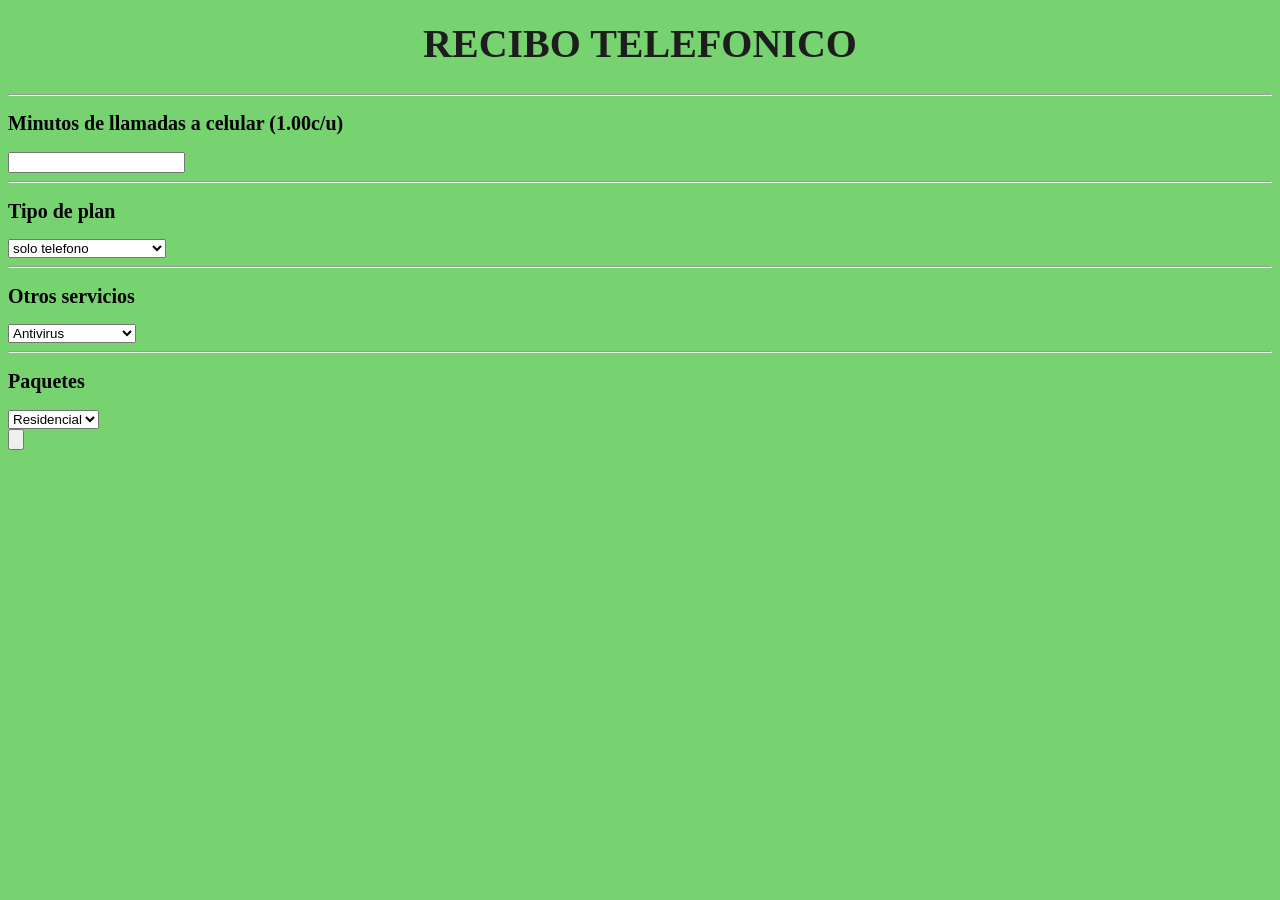
==== index.html @ a249d891 "Create index.html" ====
<!DOCTYPE html>
<html lang="en">
<head>
    <meta charset="UTF-8">
    <meta name="viewport" content="width=device-width, initial-scale=1.0">
    <title>Recibo telefonico</title>


    <style>

        body{
            font-family: 'Times New Roman', Times, serif;
            background-color: rgb(119, 210, 112);
        }

        h2{
            color: black;
            font-size: 20px;
        }

        h1{
            text-align: center;
            font-size: 40px;
            color: rgb(29, 29, 29);
            margin-top: 20px;
        }

        .contenedor{
            
            border-color: black;
            padding: 10px;
            margin: 10px;
            color: black;
            margin-left: 40px;
            font-size: 200px;


        }


    </style>
</head>
<body>
    <h1>RECIBO TELEFONICO</h1>

    <div id=".contenedor">

        <hr>
        <h2>Minutos de llamadas a celular (1.00c/u)</h2>
        <input type="number" required>

        <hr>
    </div>

    <div id=".tipodeplan">
        <h2>Tipo de plan</h2>
        <select name="Lista" id="Lista">
            <option value="">solo telefono</option>
            <option value="">Telefono + internet</option>
            <option value="">Telefono + internet + tv</option>
        </select>

        <hr>
    </div>

    <div>
        <h2>Otros servicios</h2>
        <select name="" id="">
            <option value="">Antivirus</option>
            <option value="">Servicios de nube</option>
            <option value="">servicios web</option>

        </select>

        <hr>

    </div>

    <div>
        <h2>Paquetes
        </h2>

        <select name="" id="">
            <option value="">Residencial</option>
            <option value="">Estandar</option>
            <option value="">Privado</option>

        </select>
    </div>

    <div>
        <input type="button" name="calcular Recibo" id="calcular">
    </div>


</body>
</html>
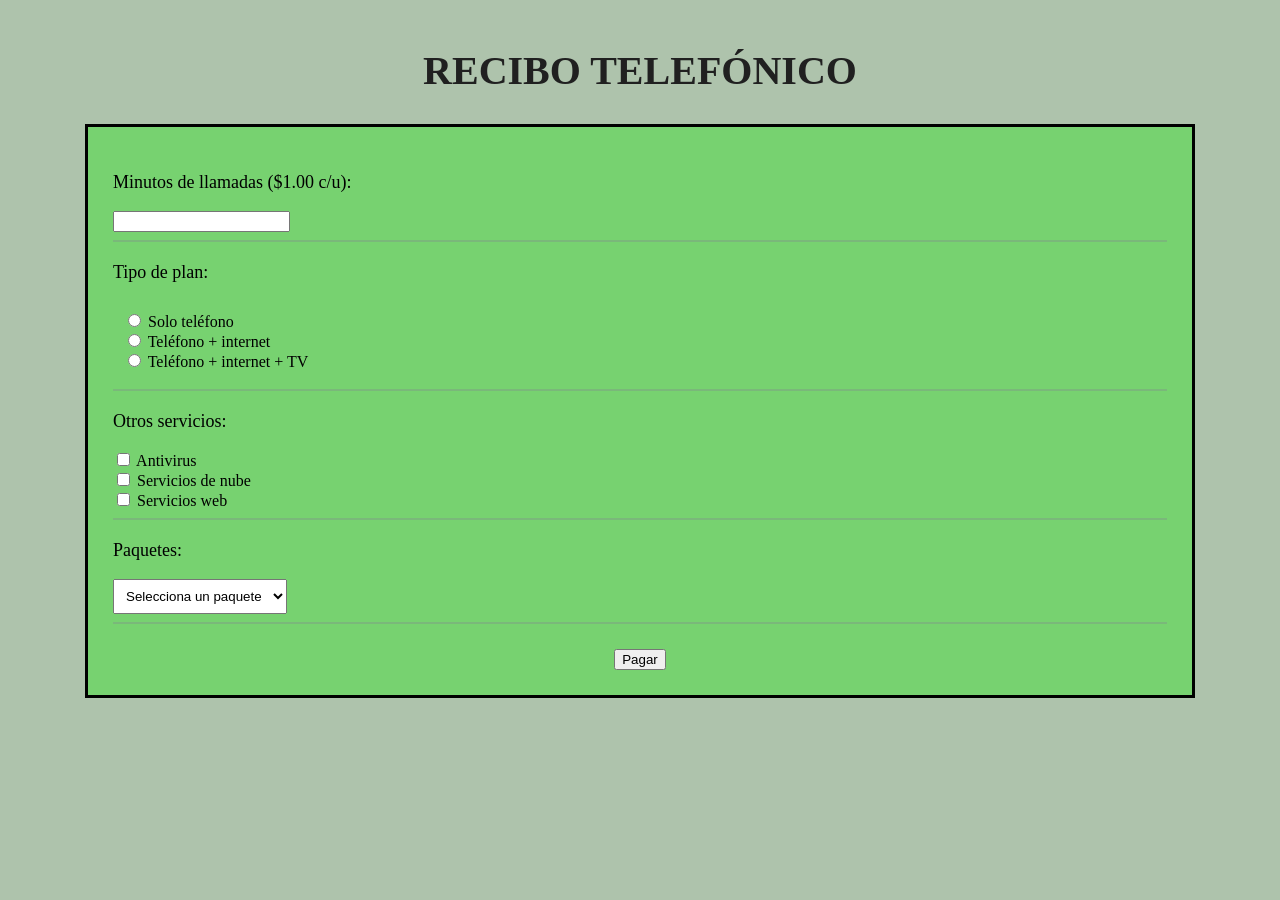
==== commit 22b453b4: "Listo" ====
--- a/index.html
+++ b/index.html
@@ -1,97 +1,129 @@
+
 <!DOCTYPE html>
-<html lang="en">
+<html lang="es">
 <head>
     <meta charset="UTF-8">
     <meta name="viewport" content="width=device-width, initial-scale=1.0">
-    <title>Recibo telefonico</title>
-
+    <title>Recibo telefónico</title>
 
     <style>
-
-        body{
+        body {
             font-family: 'Times New Roman', Times, serif;
-            background-color: rgb(119, 210, 112);
+            background-color: rgb(174, 195, 172);
+            margin: 0;
+            padding: 20px;
         }
 
-        h2{
-            color: black;
-            font-size: 20px;
+        .contenedor {
+            background-color: rgb(119, 210, 112);
+            border: 3px solid black;
+            width: 10000px;
+            max-width: 85%;
+            margin: 30px auto;
+            padding: 25px;
         }
 
-        h1{
+        h1 {
             text-align: center;
+            color: #202020;
             font-size: 40px;
-            color: rgb(29, 29, 29);
+        }
+
+        p {
+            font-size: 18px;
             margin-top: 20px;
         }
 
-        .contenedor{
-            
-            border-color: black;
-            padding: 10px;
-            margin: 10px;
-            color: black;
-            margin-left: 40px;
-            font-size: 200px;
-
-
+        select {
+            padding: 8px;
         }
 
+        .opciones {
+            padding: 10px;
+        }
 
+        .boton {
+            text-align: center;
+            margin-top: 25px;
+        }
+
+        
+
+        hr {
+            border: 1px solid hsl(120, 30%, 60%);
+        }
     </style>
 </head>
+
 <body>
-    <h1>RECIBO TELEFONICO</h1>
 
-    <div id=".contenedor">
+    <h1>RECIBO TELEFÓNICO</h1>
 
-        <hr>
-        <h2>Minutos de llamadas a celular (1.00c/u)</h2>
-        <input type="number" required>
+    <div class="contenedor">
 
-        <hr>
-    </div>
+        
 
-    <div id=".tipodeplan">
-        <h2>Tipo de plan</h2>
-        <select name="Lista" id="Lista">
-            <option value="">solo telefono</option>
-            <option value="">Telefono + internet</option>
-            <option value="">Telefono + internet + tv</option>
-        </select>
+        <form>
 
-        <hr>
-    </div>
+            <p>Minutos de llamadas ($1.00 c/u):</p>
+            <input type="text" name="minutos" inputmode="numeric">
 
-    <div>
-        <h2>Otros servicios</h2>
-        <select name="" id="">
-            <option value="">Antivirus</option>
-            <option value="">Servicios de nube</option>
-            <option value="">servicios web</option>
+            <hr>
 
-        </select>
+            <p>Tipo de plan:</p>
 
-        <hr>
+            <div class="opciones">
+                <input type="radio" name="plan" value="telefono">
+                Solo teléfono
+
+                <br>
+
+                <input type="radio" name="plan" value="internet">
+                Teléfono + internet
+
+                <br>
+
+                <input type="radio" name="plan" value="completo">
+                Teléfono + internet + TV
+            </div>
+
+            <hr>
+
+            <p>Otros servicios:</p>
+
+            <input type="checkbox" name="servicio" value="antivirus">
+            Antivirus
+
+            <br>
+
+            <input type="checkbox" name="servicio" value="nube">
+            Servicios de nube
+
+            <br>
+
+            <input type="checkbox" name="servicio" value="web">
+            Servicios web
+
+            <hr>
+
+            <p>Paquetes:</p>
+
+            <select name="paquetes">
+                <option value="">Selecciona un paquete</option>
+                <option value="residencial">Residencial</option>
+                <option value="estandar">Estándar</option>
+                <option value="privado">Privado</option>
+            </select>
+
+            <hr>
+
+            <div class="boton">
+                <input type="button" value="Pagar">
+            </div>
+
+        </form>
 
     </div>
 
-    <div>
-        <h2>Paquetes
-        </h2>
-
-        <select name="" id="">
-            <option value="">Residencial</option>
-            <option value="">Estandar</option>
-            <option value="">Privado</option>
-
-        </select>
-    </div>
-
-    <div>
-        <input type="button" name="calcular Recibo" id="calcular">
-    </div>
-
-
 </body>
 </html>
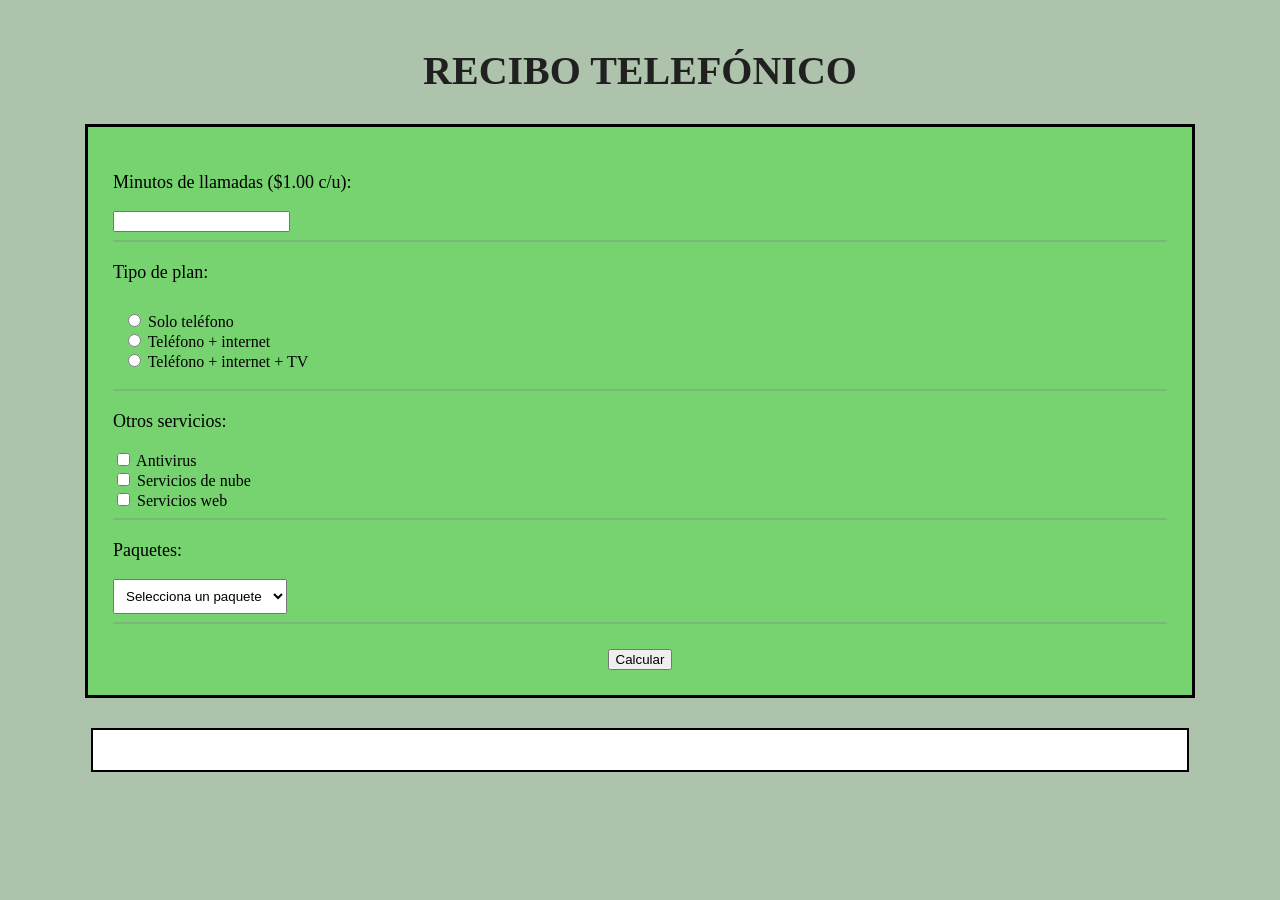
==== commit 6cc166fa: "Agrego div de resultado" ====
--- a/index.html
+++ b/index.html
@@ -1,6 +1,6 @@
-
 <!DOCTYPE html>
 <html lang="es">
+
 <head>
     <meta charset="UTF-8">
     <meta name="viewport" content="width=device-width, initial-scale=1.0">
@@ -47,10 +47,17 @@
             margin-top: 25px;
         }
 
-        
-
         hr {
             border: 1px solid hsl(120, 30%, 60%);
+        }
+
+        #resultado {
+            background-color: white;
+            border: 2px solid black;
+            padding: 20px;
+            margin: 20px auto;
+            max-width: 85%;
+            font-size: 18px;
         }
     </style>
 </head>
@@ -61,26 +68,22 @@
 
     <div class="contenedor">
 
-        
-
-        <form>
+        <form id="formulario">
 
             <p>Minutos de llamadas ($1.00 c/u):</p>
-            <input type="text" name="minutos" inputmode="numeric">
+            <input type="number" id="minutos" name="minutos" min="0" required>
 
             <hr>
 
             <p>Tipo de plan:</p>
 
             <div class="opciones">
-                <input type="radio" name="plan" value="telefono">
+                <input type="radio" name="plan" value="telefono" required>
                 Solo teléfono
-
                 <br>
 
                 <input type="radio" name="plan" value="internet">
                 Teléfono + internet
-
                 <br>
 
                 <input type="radio" name="plan" value="completo">
@@ -93,12 +96,10 @@
 
             <input type="checkbox" name="servicio" value="antivirus">
             Antivirus
-
             <br>
 
             <input type="checkbox" name="servicio" value="nube">
             Servicios de nube
-
             <br>
 
             <input type="checkbox" name="servicio" value="web">
@@ -108,7 +109,7 @@
 
             <p>Paquetes:</p>
 
-            <select name="paquetes">
+            <select name="paquetes" required>
                 <option value="">Selecciona un paquete</option>
                 <option value="residencial">Residencial</option>
                 <option value="estandar">Estándar</option>
@@ -118,12 +119,48 @@
             <hr>
 
             <div class="boton">
-                <input type="button" value="Pagar">
+                <button type="submit" onclick="procesar()">Calcular</button>
             </div>
 
         </form>
 
     </div>
+    <div id="resultado"></div>
+
+
+
+    <script>
+
+        function procesar() {
+            event.preventDefault();
+            let minutos = document.getElementById("minutos");
+
+            let cantidad = minutos.value;
+            let costoMinutos = cantidad * 1;
+
+            let plan = document.querySelector('input[name="plan"]:checked').value;
+            let costoPlan = 0;
+
+            if (plan == "telefono") {
+                costoPlan = 100;
+            }
+
+            if (plan == "internet") {
+                costoPlan = 200;
+            }
+
+            if (plan == "completo") {
+                costoPlan = 300;
+            }
+
+            let total = costoMinutos + costoPlan;
+
+            alert("El total a pagar es: $" + total);
+        }
+    </script>
+
+
 
 </body>
-</html>
+
+</html>
